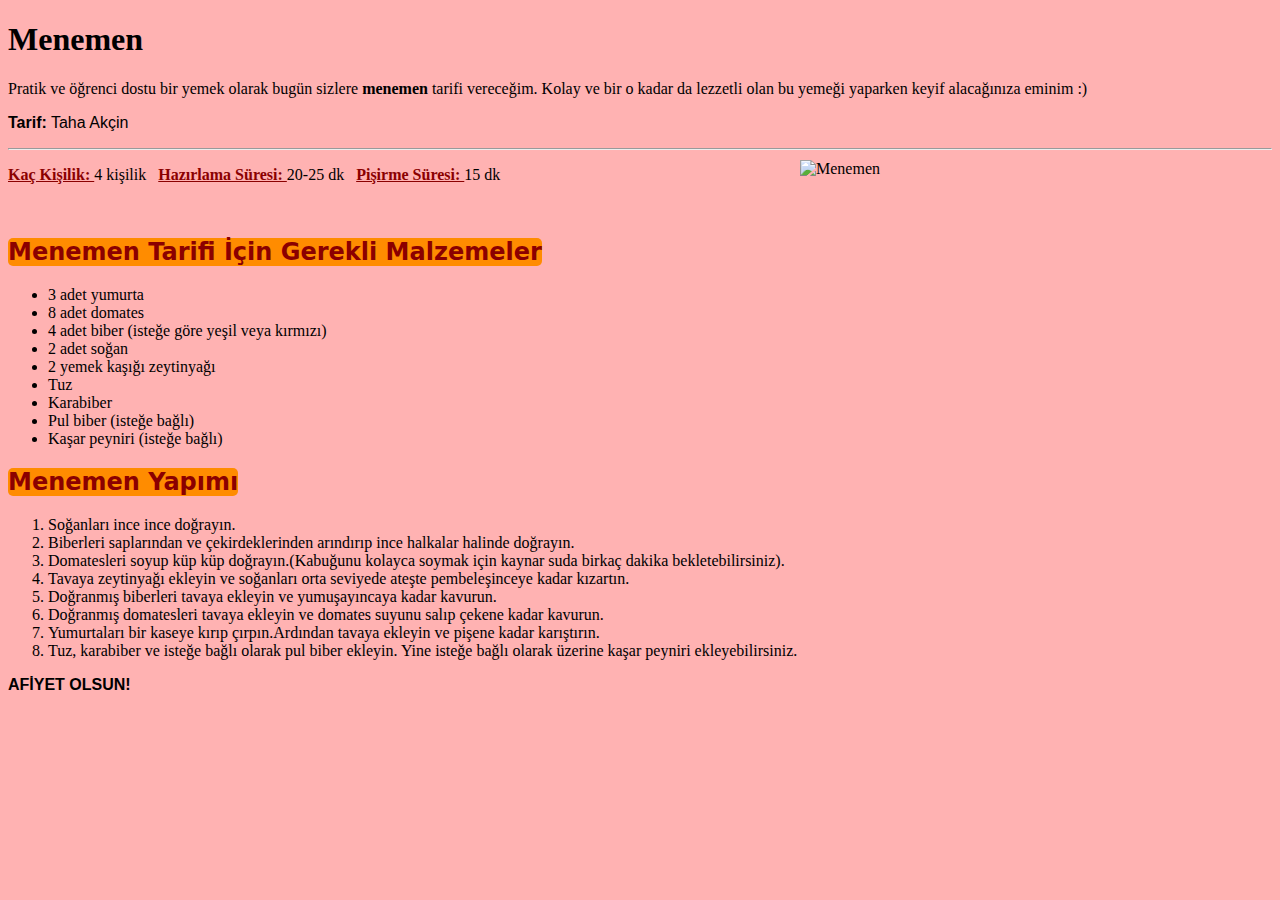
==== Menemen Tarifi/index.html @ ea58133b "Created basic site about menemen recipe" ====
<!DOCTYPE html>
<html lang="tr">

<head>
    <meta charset="UTF-8">
    <meta http-equiv="X-UA-Compatible" content="IE=edge">
    <meta name="viewport" content="width=device-width, initial-scale=1.0">
    <title>Yemek Tarifleri</title>
</head>

<body style="background-color:rgba(255,0,0,0.3) ;">
    <header>
        <h1 style="font-family:Georgia, 'Times New Roman', Times, serif ;">
            Menemen
        </h1>
        <p style="font-family:cursive ;">Pratik ve öğrenci dostu bir yemek olarak bugün sizlere <strong>menemen</strong>
            tarifi vereceğim. Kolay ve bir o kadar da lezzetli olan bu yemeği yaparken keyif alacağınıza eminim :) </p>
        <p style="font-family:'Gill Sans', 'Gill Sans MT', Calibri, 'Trebuchet MS', sans-serif ;">
            <strong>Tarif:</strong> Taha Akçin
        </p>
        <hr>
    </header>
    <section>
        <article>
        <p>
            <u style="color:darkred ;">
                <strong style="color:darkred ;">Kaç Kişilik:
                </strong>
            </u>4 kişilik&nbsp;&nbsp;   
            <u style="color:darkred ;">
                <strong style="color:darkred ;">Hazırlama Süresi:
                </strong>
            </u>20-25 dk&nbsp;&nbsp; 
            <u style="color:darkred ;">
                <strong style="color:darkred ;">Pişirme Süresi:
                </strong>
            </u>15 dk 
        </p>
        <br>
        </article>
            <img src="https://c.ndtvimg.com/2023-06/3up41pfg_eggs_625x300_05_June_23.jpg" style="position: absolute; left: 800px; top: 160px;" alt="Menemen" width="700" height="560">
        <article>
        <h2 style="font-family:system-ui, -apple-system, BlinkMacSystemFont, 'Segoe UI', Roboto, Oxygen, Ubuntu, Cantarell, 'Open Sans', 'Helvetica Neue', sans-serif ; color:darkred">
            <span style="background-color:darkorange;border-radius: 5px; ">Menemen Tarifi İçin Gerekli Malzemeler</span>
        </h2>
        <ul style="list-style-type:disc ;">
            <li>3 adet yumurta</li>
            <li>8 adet domates</li>
            <li>4 adet biber (isteğe göre yeşil veya kırmızı)</li>
            <li>2 adet soğan</li>
            <li>2 yemek kaşığı zeytinyağı</li>
            <li>Tuz</li>
            <li>Karabiber</li>
            <li>Pul biber (isteğe bağlı)</li>
            <li>Kaşar peyniri (isteğe bağlı)</li>
        </ul>
        </article>
        <article>
        <h2 style="font-family:system-ui, -apple-system, BlinkMacSystemFont, 'Segoe UI', Roboto, Oxygen, Ubuntu, Cantarell, 'Open Sans', 'Helvetica Neue', sans-serif ; color:darkred">
            <span style="background-color:darkorange;border-radius: 5px; ">Menemen Yapımı</span>
        </h2>
        
        <ol>
            <li>Soğanları ince ince doğrayın.</li>
            <li>Biberleri saplarından ve çekirdeklerinden arındırıp ince halkalar halinde doğrayın.</li>
            <li>Domatesleri soyup küp küp doğrayın.(Kabuğunu kolayca soymak için kaynar suda birkaç dakika bekletebilirsiniz).</li>
            <li>Tavaya zeytinyağı ekleyin ve soğanları orta seviyede ateşte pembeleşinceye kadar kızartın.</li>
            <li>Doğranmış biberleri tavaya ekleyin ve yumuşayıncaya kadar kavurun.</li>
            <li>Doğranmış domatesleri tavaya ekleyin ve domates suyunu salıp çekene kadar kavurun.</li>
            <li>Yumurtaları bir kaseye kırıp çırpın.Ardından tavaya ekleyin ve pişene kadar karıştırın.</li>
            <li>Tuz, karabiber ve isteğe bağlı olarak pul biber ekleyin. Yine isteğe bağlı olarak üzerine kaşar peyniri ekleyebilirsiniz.</li>
        </ol>
        <p style="font-family:sans-serif;"><strong>AFİYET OLSUN!</strong></p>
        </article>
    </section>
    


</body>

</html>
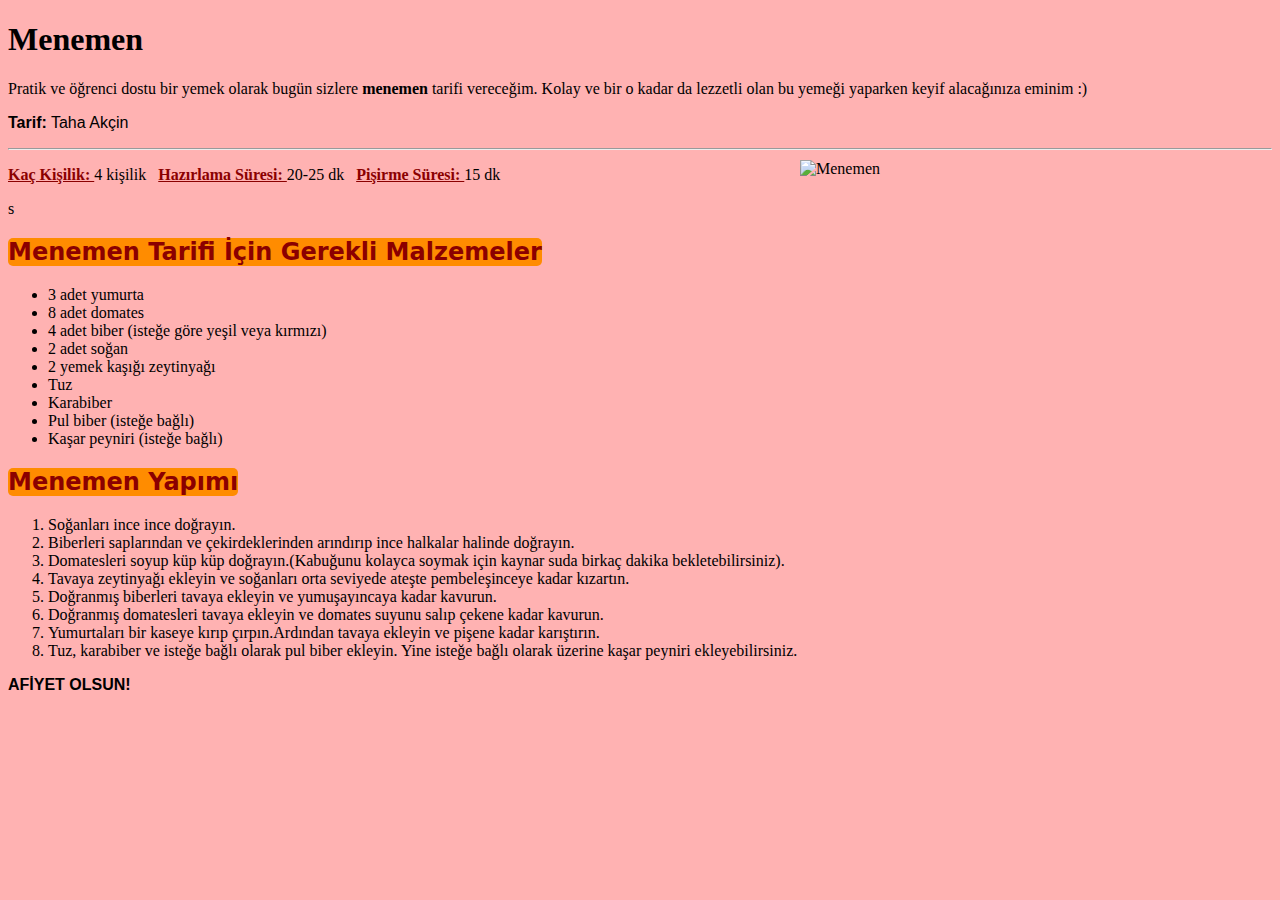
==== commit a0612e02: "Created basic site Menemen recipe" ====
--- a/Menemen Tarifi/index.html
+++ b/Menemen Tarifi/index.html
@@ -35,7 +35,7 @@
                 <strong style="color:darkred ;">Pişirme Süresi:
                 </strong>
             </u>15 dk 
-        </p>
+        </p>s
         <br>
         </article>
             <img src="https://c.ndtvimg.com/2023-06/3up41pfg_eggs_625x300_05_June_23.jpg" style="position: absolute; left: 800px; top: 160px;" alt="Menemen" width="700" height="560">
